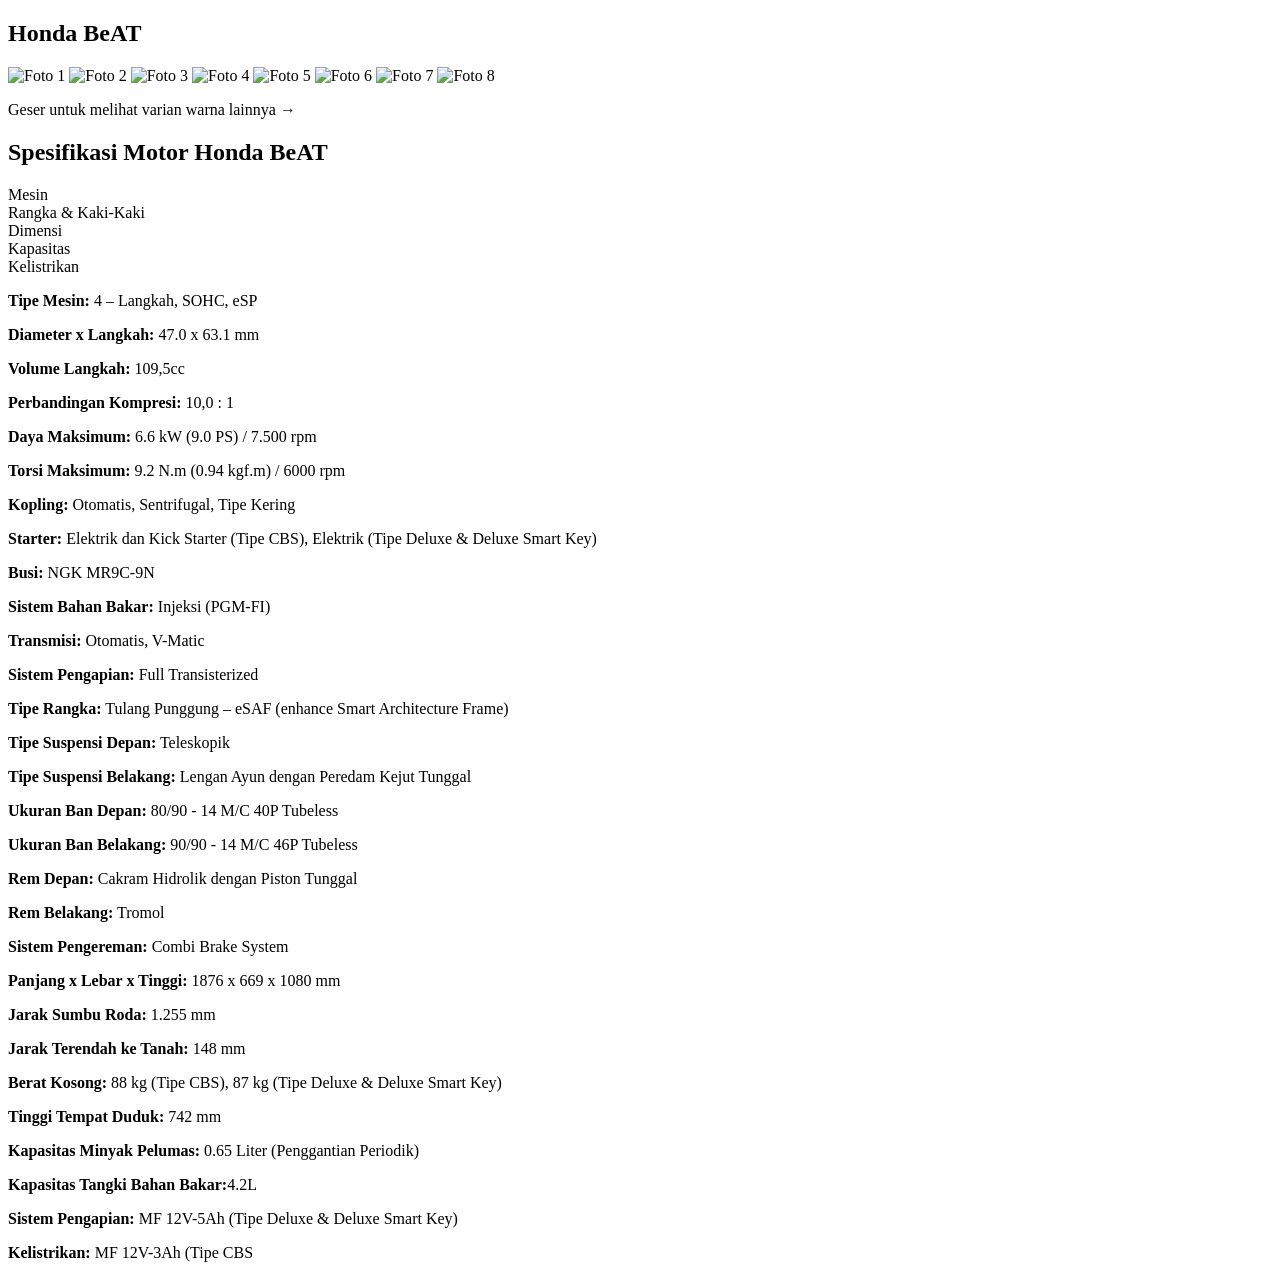
==== beat/index.html @ 7de10cc5 "Create index.html" ====
<!DOCTYPE html>
<html lang="id">
<head>
  <meta charset="UTF-8">
  <meta name="viewport" content="width=device-width, initial-scale=1.0">
  <title>Wahana Motors</title>
  <link rel="stylesheet" href="../style.css">
 <div data-include="../header.html"></div>
</head>
<body>
  <!-- Header -->

  <main class="post-container">
    <article class="post">
      <h1>Honda BeAT</h1>
<div class="image-slider">
  <div class="slider-wrapper">
   <img src="https://ik.imagekit.io/zlt25mb52fx/ahmcdn/tr:q-70,f-auto,pr-true/uploads/product-draft/colors/variant-web-beat-sporty-brown-deluxe-sk-copy-24072025-010911.jpg" alt="Foto 1">
    <img src="https://ik.imagekit.io/zlt25mb52fx/ahmcdn/tr:q-70,f-auto,pr-true/uploads/product-draft/colors/variant-web-beat-sporty-blue-deluxe-sk-copy-24072025-010915.jpg" alt="Foto 2">
    <img src="https://ik.imagekit.io/zlt25mb52fx/ahmcdn/tr:q-70,f-auto,pr-true/uploads/product-draft/colors/variant-web-beat-sporty-black-deluxe-sk-copy-24072025-010919.jpg" alt="Foto 3">
    <img src="https://ik.imagekit.io/zlt25mb52fx/ahmcdn/tr:q-70,f-auto,pr-true/uploads/product-draft/colors/variant-web-beat-sporty-deluxe-metallic-black-copy-24072025-010926.jpg" alt="Foto 4">
    <img src="https://ik.imagekit.io/zlt25mb52fx/ahmcdn/tr:q-70,f-auto,pr-true/uploads/product-draft/colors/variant-web-beat-sporty-deluxe-matte-green-copy-24072025-010933.jpg" alt="Foto 5">
    <img src="https://ik.imagekit.io/zlt25mb52fx/ahmcdn/tr:q-70,f-auto,pr-true/uploads/product-draft/colors/variant-web-beat-sporty-funk-red-black-cbs-copy-24072025-010938.jpg" alt="Foto 6">
    <img src="https://ik.imagekit.io/zlt25mb52fx/ahmcdn/tr:q-70,f-auto,pr-true/uploads/product-draft/colors/variant-web-beat-sporty-hard-black-cbs-copy-24072025-010945.jpg" alt="Foto 7">
    <img src="https://ik.imagekit.io/zlt25mb52fx/ahmcdn/tr:q-70,f-auto,pr-true/uploads/product-draft/colors/variant-web-beat-sporty-jazz-white-black-cbs-copy-24072025-010950.jpg" alt="Foto 8">
    
</div>
  <p class="slide-hint">Geser untuk melihat varian warna lainnya →</p>
  <div class="slider-dots"></div>
</div>
      
<section class="spesifikasi">
  <h2>Spesifikasi Motor Honda  BeAT</h2>

  <div class="spesifikasi-tabs">
    <div class="spesifikasi-tab active" data-tab="mesin">Mesin</div>
    <div class="spesifikasi-tab" data-tab="rangka">Rangka & Kaki-Kaki</div>
    <div class="spesifikasi-tab" data-tab="dimensi">Dimensi</div>
    <div class="spesifikasi-tab" data-tab="kapasitas">Kapasitas</div>
    <div class="spesifikasi-tab" data-tab="kelistrikan">Kelistrikan</div>
  </div>

  <div id="mesin" class="spesifikasi-content active">
    <p><b>Tipe Mesin:</b> 4 – Langkah, SOHC, eSP</p>
<p><b>Diameter x Langkah:</b> 47.0 x 63.1 mm</p>
<p><b>Volume Langkah:</b> 109,5cc</p>
<p><b>Perbandingan Kompresi:</b> 10,0 : 1</p>
<p><b>Daya Maksimum:</b> 6.6 kW (9.0 PS) / 7.500 rpm</p>
<p><b>Torsi Maksimum:</b> 9.2 N.m (0.94 kgf.m) / 6000 rpm</p>
<p><b>Kopling:</b> Otomatis, Sentrifugal, Tipe Kering</p>
<p><b>Starter:</b> Elektrik dan Kick Starter (Tipe CBS), Elektrik (Tipe Deluxe & Deluxe Smart Key)</p>
<p><b>Busi:</b> NGK MR9C-9N</p>
<p><b>Sistem Bahan Bakar:</b> Injeksi (PGM-FI)</p>
<p><b>Transmisi:</b> Otomatis, V-Matic</p>
<p><b>Sistem Pengapian:</b> Full Transisterized</p>
    
  </div>

  <div id="rangka" class="spesifikasi-content">
  <p><b>Tipe Rangka:</b> Tulang Punggung – eSAF (enhance Smart Architecture Frame)</p>
<p><b>Tipe Suspensi Depan:</b> Teleskopik</p>
<p><b>Tipe Suspensi Belakang:</b> Lengan Ayun dengan Peredam Kejut Tunggal</p>
<p><b>Ukuran Ban Depan:</b> 80/90 - 14 M/C 40P Tubeless</p>
<p><b>Ukuran Ban Belakang:</b> 90/90 - 14 M/C 46P Tubeless</p>
<p><b>Rem Depan:</b> Cakram Hidrolik dengan Piston Tunggal</p>
<p><b>Rem Belakang:</b> Tromol</p>
<p><b>Sistem Pengereman:</b> Combi Brake System</p>


  </div>

  <div id="dimensi" class="spesifikasi-content">
   <p><b>Panjang x Lebar x Tinggi:</b> 1876 x 669 x 1080 mm</p>
<p><b>Jarak Sumbu Roda:</b> 1.255 mm</p>
<p><b>Jarak Terendah ke Tanah:</b> 148 mm</p>
<p><b>Berat Kosong:</b> 88 kg (Tipe CBS), 87 kg (Tipe Deluxe & Deluxe Smart Key)</p>
<p><b>Tinggi Tempat Duduk:</b> 742 mm</p>
</div>

  <div id="kapasitas" class="spesifikasi-content">
    <p><b>Kapasitas Minyak Pelumas:</b> 0.65 Liter (Penggantian Periodik)</p>
     <p><b>Kapasitas Tangki Bahan Bakar:</b>4.2L</p>
  </div>

  <div id="kelistrikan" class="spesifikasi-content">
  <p><b>Sistem Pengapian:</b> MF 12V-5Ah (Tipe Deluxe & Deluxe Smart Key)</p>
<p><b>Kelistrikan: </b>MF 12V-3Ah (Tipe CBS</p>

  </div>
</section>
  
      
    </article>
  </main>

    <!-- Include -->
   
  <script src="../include.js" defer></script>
  <script src="../script.js" defer></script>
  <div data-include="../wa.html"></div>
  <div data-include="../footer.html"></div>
</body>
</html>
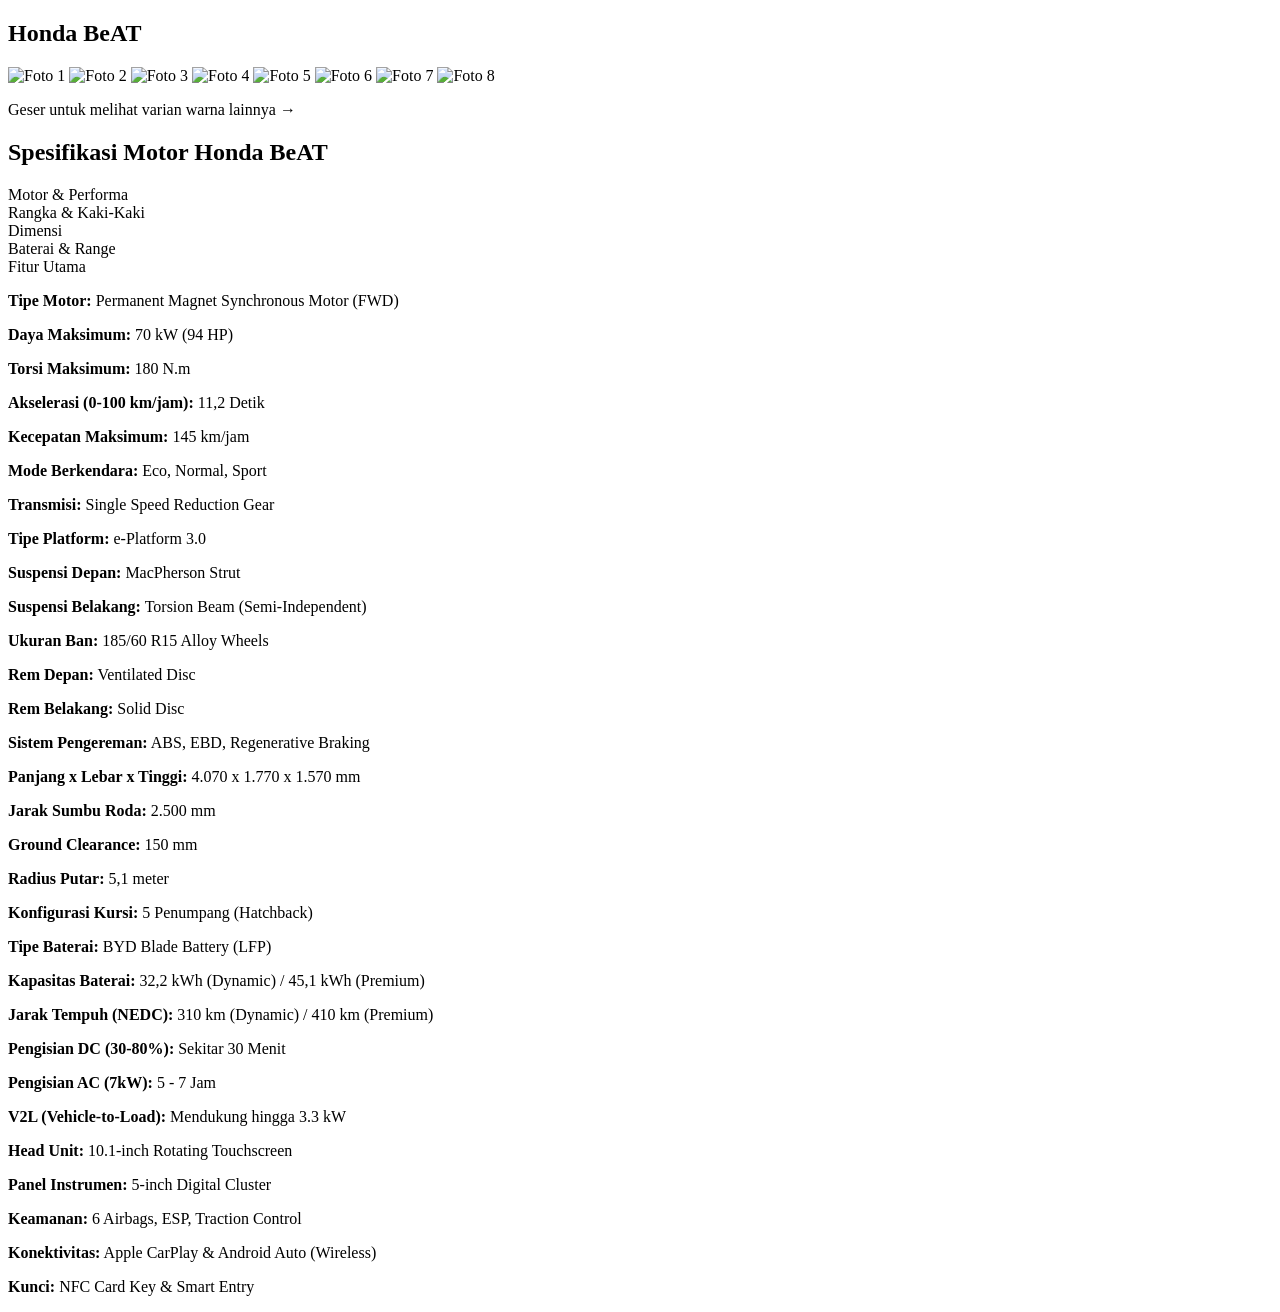
==== commit d7ec01f7: "Update index.html" ====
--- a/beat/index.html
+++ b/beat/index.html
@@ -33,60 +33,58 @@
   <h2>Spesifikasi Motor Honda  BeAT</h2>
 
   <div class="spesifikasi-tabs">
-    <div class="spesifikasi-tab active" data-tab="mesin">Mesin</div>
+    <div class="spesifikasi-tab active" data-tab="motor">Motor & Performa</div>
     <div class="spesifikasi-tab" data-tab="rangka">Rangka & Kaki-Kaki</div>
     <div class="spesifikasi-tab" data-tab="dimensi">Dimensi</div>
-    <div class="spesifikasi-tab" data-tab="kapasitas">Kapasitas</div>
-    <div class="spesifikasi-tab" data-tab="kelistrikan">Kelistrikan</div>
+    <div class="spesifikasi-tab" data-tab="baterai">Baterai & Range</div>
+    <div class="spesifikasi-tab" data-tab="fitur">Fitur Utama</div>
   </div>
 
-  <div id="mesin" class="spesifikasi-content active">
-    <p><b>Tipe Mesin:</b> 4 – Langkah, SOHC, eSP</p>
-<p><b>Diameter x Langkah:</b> 47.0 x 63.1 mm</p>
-<p><b>Volume Langkah:</b> 109,5cc</p>
-<p><b>Perbandingan Kompresi:</b> 10,0 : 1</p>
-<p><b>Daya Maksimum:</b> 6.6 kW (9.0 PS) / 7.500 rpm</p>
-<p><b>Torsi Maksimum:</b> 9.2 N.m (0.94 kgf.m) / 6000 rpm</p>
-<p><b>Kopling:</b> Otomatis, Sentrifugal, Tipe Kering</p>
-<p><b>Starter:</b> Elektrik dan Kick Starter (Tipe CBS), Elektrik (Tipe Deluxe & Deluxe Smart Key)</p>
-<p><b>Busi:</b> NGK MR9C-9N</p>
-<p><b>Sistem Bahan Bakar:</b> Injeksi (PGM-FI)</p>
-<p><b>Transmisi:</b> Otomatis, V-Matic</p>
-<p><b>Sistem Pengapian:</b> Full Transisterized</p>
-    
+  <div id="motor" class="spesifikasi-content active">
+    <p><b>Tipe Motor:</b> Permanent Magnet Synchronous Motor (FWD)</p>
+    <p><b>Daya Maksimum:</b> 70 kW (94 HP)</p>
+    <p><b>Torsi Maksimum:</b> 180 N.m</p>
+    <p><b>Akselerasi (0-100 km/jam):</b> 11,2 Detik</p>
+    <p><b>Kecepatan Maksimum:</b> 145 km/jam</p>
+    <p><b>Mode Berkendara:</b> Eco, Normal, Sport</p>
+    <p><b>Transmisi:</b> Single Speed Reduction Gear</p>
   </div>
 
   <div id="rangka" class="spesifikasi-content">
-  <p><b>Tipe Rangka:</b> Tulang Punggung – eSAF (enhance Smart Architecture Frame)</p>
-<p><b>Tipe Suspensi Depan:</b> Teleskopik</p>
-<p><b>Tipe Suspensi Belakang:</b> Lengan Ayun dengan Peredam Kejut Tunggal</p>
-<p><b>Ukuran Ban Depan:</b> 80/90 - 14 M/C 40P Tubeless</p>
-<p><b>Ukuran Ban Belakang:</b> 90/90 - 14 M/C 46P Tubeless</p>
-<p><b>Rem Depan:</b> Cakram Hidrolik dengan Piston Tunggal</p>
-<p><b>Rem Belakang:</b> Tromol</p>
-<p><b>Sistem Pengereman:</b> Combi Brake System</p>
-
-
+    <p><b>Tipe Platform:</b> e-Platform 3.0</p>
+    <p><b>Suspensi Depan:</b> MacPherson Strut</p>
+    <p><b>Suspensi Belakang:</b> Torsion Beam (Semi-Independent)</p>
+    <p><b>Ukuran Ban:</b> 185/60 R15 Alloy Wheels</p>
+    <p><b>Rem Depan:</b> Ventilated Disc</p>
+    <p><b>Rem Belakang:</b> Solid Disc</p>
+    <p><b>Sistem Pengereman:</b> ABS, EBD, Regenerative Braking</p>
   </div>
 
   <div id="dimensi" class="spesifikasi-content">
-   <p><b>Panjang x Lebar x Tinggi:</b> 1876 x 669 x 1080 mm</p>
-<p><b>Jarak Sumbu Roda:</b> 1.255 mm</p>
-<p><b>Jarak Terendah ke Tanah:</b> 148 mm</p>
-<p><b>Berat Kosong:</b> 88 kg (Tipe CBS), 87 kg (Tipe Deluxe & Deluxe Smart Key)</p>
-<p><b>Tinggi Tempat Duduk:</b> 742 mm</p>
-</div>
-
-  <div id="kapasitas" class="spesifikasi-content">
-    <p><b>Kapasitas Minyak Pelumas:</b> 0.65 Liter (Penggantian Periodik)</p>
-     <p><b>Kapasitas Tangki Bahan Bakar:</b>4.2L</p>
+    <p><b>Panjang x Lebar x Tinggi:</b> 4.070 x 1.770 x 1.570 mm</p>
+    <p><b>Jarak Sumbu Roda:</b> 2.500 mm</p>
+    <p><b>Ground Clearance:</b> 150 mm</p>
+    <p><b>Radius Putar:</b> 5,1 meter</p>
+    <p><b>Konfigurasi Kursi:</b> 5 Penumpang (Hatchback)</p>
   </div>
 
-  <div id="kelistrikan" class="spesifikasi-content">
-  <p><b>Sistem Pengapian:</b> MF 12V-5Ah (Tipe Deluxe & Deluxe Smart Key)</p>
-<p><b>Kelistrikan: </b>MF 12V-3Ah (Tipe CBS</p>
+  <div id="baterai" class="spesifikasi-content">
+    <p><b>Tipe Baterai:</b> BYD Blade Battery (LFP)</p>
+    <p><b>Kapasitas Baterai:</b> 32,2 kWh (Dynamic) / 45,1 kWh (Premium)</p>
+    <p><b>Jarak Tempuh (NEDC):</b> 310 km (Dynamic) / 410 km (Premium)</p>
+    <p><b>Pengisian DC (30-80%):</b> Sekitar 30 Menit</p>
+    <p><b>Pengisian AC (7kW):</b> 5 - 7 Jam</p>
+    <p><b>V2L (Vehicle-to-Load):</b> Mendukung hingga 3.3 kW</p>
+  </div>
 
+  <div id="fitur" class="spesifikasi-content">
+    <p><b>Head Unit:</b> 10.1-inch Rotating Touchscreen</p>
+    <p><b>Panel Instrumen:</b> 5-inch Digital Cluster</p>
+    <p><b>Keamanan:</b> 6 Airbags, ESP, Traction Control</p>
+    <p><b>Konektivitas:</b> Apple CarPlay & Android Auto (Wireless)</p>
+    <p><b>Kunci:</b> NFC Card Key & Smart Entry</p>
   </div>
+  
 </section>
   
       
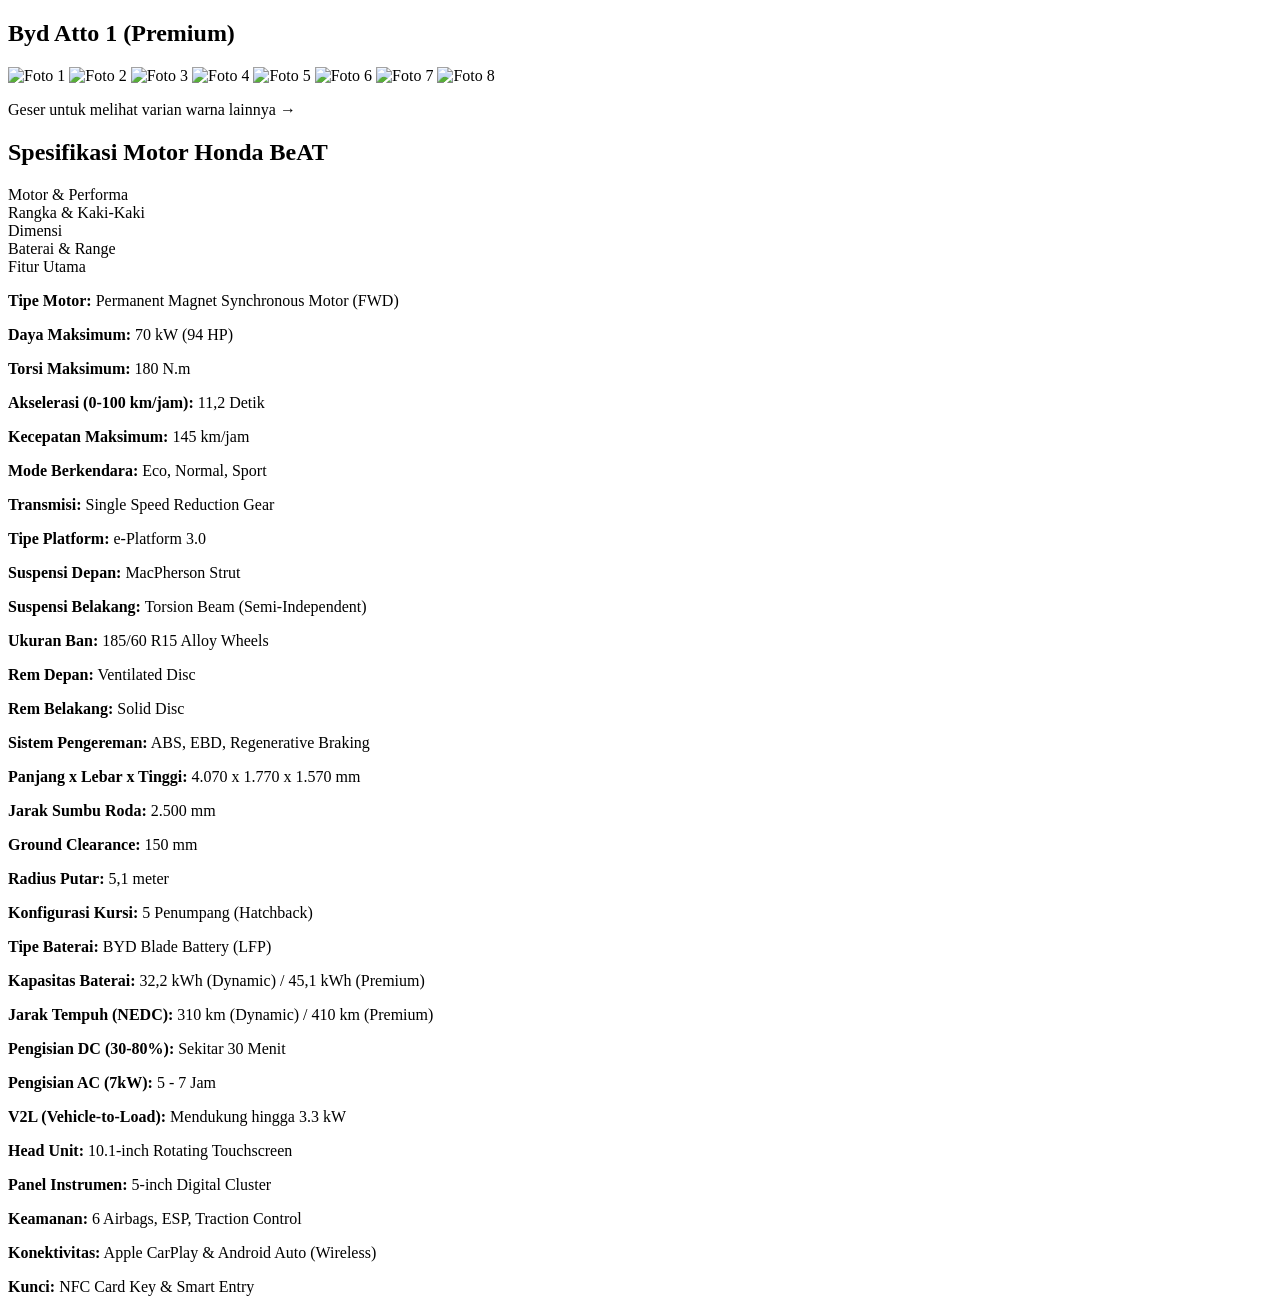
==== commit 1037edf8: "Update index.html" ====
--- a/beat/index.html
+++ b/beat/index.html
@@ -12,11 +12,11 @@
 
   <main class="post-container">
     <article class="post">
-      <h1>Honda BeAT</h1>
+      <h1>Byd Atto 1 (Premium)</h1>
 <div class="image-slider">
   <div class="slider-wrapper">
-   <img src="https://ik.imagekit.io/zlt25mb52fx/ahmcdn/tr:q-70,f-auto,pr-true/uploads/product-draft/colors/variant-web-beat-sporty-brown-deluxe-sk-copy-24072025-010911.jpg" alt="Foto 1">
-    <img src="https://ik.imagekit.io/zlt25mb52fx/ahmcdn/tr:q-70,f-auto,pr-true/uploads/product-draft/colors/variant-web-beat-sporty-blue-deluxe-sk-copy-24072025-010915.jpg" alt="Foto 2">
+   <img src="https://astraotoshop.com/_next/image?url=https%3A%2F%2Fastraotoshop.com%2Fasset%2Farticle-aop%2FBYD%20Atto%201_20250818.webp&w=828&q=75" alt="Foto 1">
+    <img src="https://assets.jabarekspres.com/main/2025/07/mobil-byd-atto-1-1200x675.webp" alt="Foto 2">
     <img src="https://ik.imagekit.io/zlt25mb52fx/ahmcdn/tr:q-70,f-auto,pr-true/uploads/product-draft/colors/variant-web-beat-sporty-black-deluxe-sk-copy-24072025-010919.jpg" alt="Foto 3">
     <img src="https://ik.imagekit.io/zlt25mb52fx/ahmcdn/tr:q-70,f-auto,pr-true/uploads/product-draft/colors/variant-web-beat-sporty-deluxe-metallic-black-copy-24072025-010926.jpg" alt="Foto 4">
     <img src="https://ik.imagekit.io/zlt25mb52fx/ahmcdn/tr:q-70,f-auto,pr-true/uploads/product-draft/colors/variant-web-beat-sporty-deluxe-matte-green-copy-24072025-010933.jpg" alt="Foto 5">
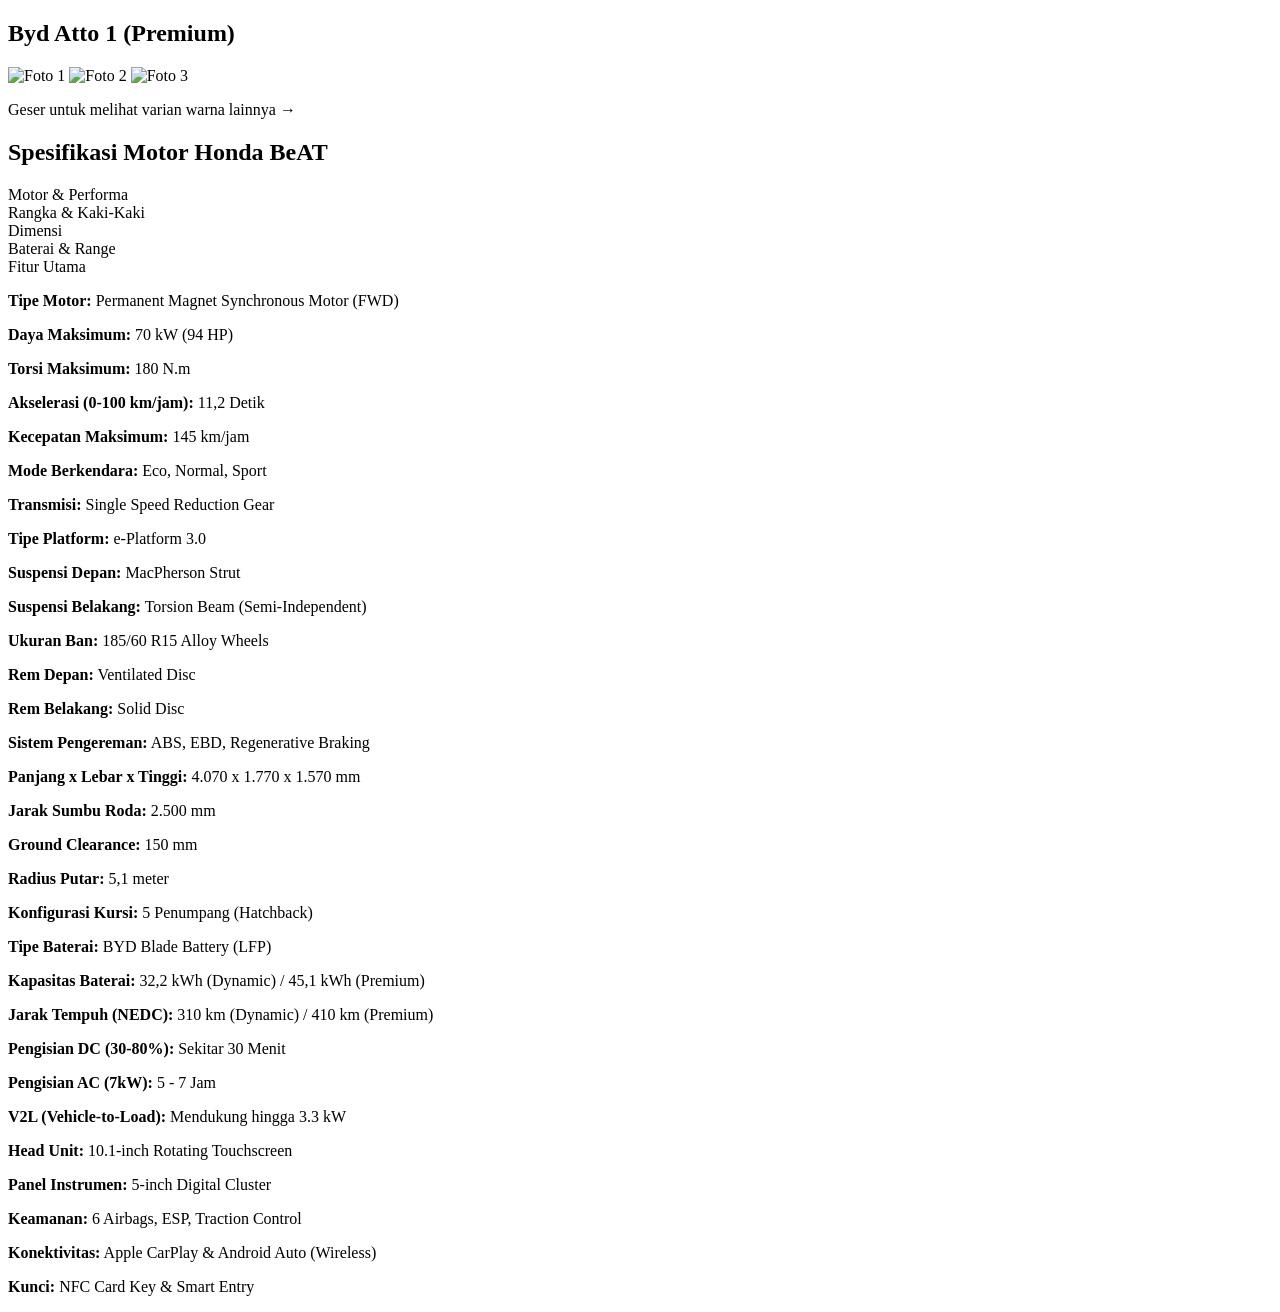
==== commit 721a7338: "Update index.html" ====
--- a/beat/index.html
+++ b/beat/index.html
@@ -17,12 +17,7 @@
   <div class="slider-wrapper">
    <img src="https://astraotoshop.com/_next/image?url=https%3A%2F%2Fastraotoshop.com%2Fasset%2Farticle-aop%2FBYD%20Atto%201_20250818.webp&w=828&q=75" alt="Foto 1">
     <img src="https://assets.jabarekspres.com/main/2025/07/mobil-byd-atto-1-1200x675.webp" alt="Foto 2">
-    <img src="https://ik.imagekit.io/zlt25mb52fx/ahmcdn/tr:q-70,f-auto,pr-true/uploads/product-draft/colors/variant-web-beat-sporty-black-deluxe-sk-copy-24072025-010919.jpg" alt="Foto 3">
-    <img src="https://ik.imagekit.io/zlt25mb52fx/ahmcdn/tr:q-70,f-auto,pr-true/uploads/product-draft/colors/variant-web-beat-sporty-deluxe-metallic-black-copy-24072025-010926.jpg" alt="Foto 4">
-    <img src="https://ik.imagekit.io/zlt25mb52fx/ahmcdn/tr:q-70,f-auto,pr-true/uploads/product-draft/colors/variant-web-beat-sporty-deluxe-matte-green-copy-24072025-010933.jpg" alt="Foto 5">
-    <img src="https://ik.imagekit.io/zlt25mb52fx/ahmcdn/tr:q-70,f-auto,pr-true/uploads/product-draft/colors/variant-web-beat-sporty-funk-red-black-cbs-copy-24072025-010938.jpg" alt="Foto 6">
-    <img src="https://ik.imagekit.io/zlt25mb52fx/ahmcdn/tr:q-70,f-auto,pr-true/uploads/product-draft/colors/variant-web-beat-sporty-hard-black-cbs-copy-24072025-010945.jpg" alt="Foto 7">
-    <img src="https://ik.imagekit.io/zlt25mb52fx/ahmcdn/tr:q-70,f-auto,pr-true/uploads/product-draft/colors/variant-web-beat-sporty-jazz-white-black-cbs-copy-24072025-010950.jpg" alt="Foto 8">
+    <img src="https://encrypted-tbn0.gstatic.com/images?q=tbn:ANd9GcQ_0gKlXlL2Mt09q0fTNtfjwlBJ3XXLyLeBwsc_eM5Iejx3I2_hyKWARQ&s=10" alt="Foto 3">
     
 </div>
   <p class="slide-hint">Geser untuk melihat varian warna lainnya →</p>
